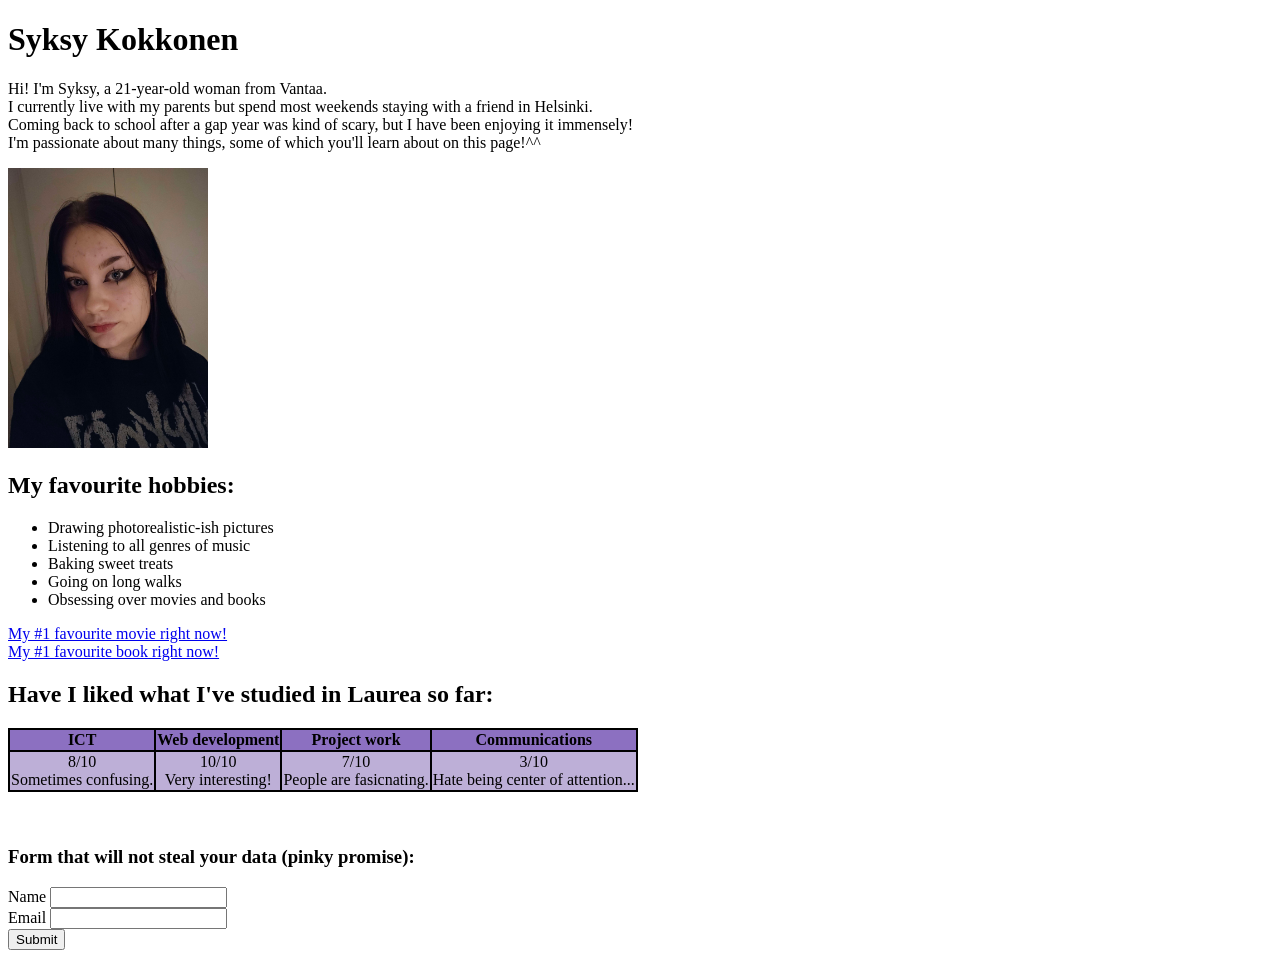
==== WS01_HTML/index.html @ aa2c6242 "Add initial HTML page for WS01_HTML." ====
<!DOCTYPE html>
<html lang="en">

<head>
    <title>Syksy's 1st HTML page!</title>
</head>

<body>
    <h1>Syksy Kokkonen</h1>
    <p>
        Hi! I'm Syksy, a 21-year-old woman from Vantaa.<br>
        I currently live with my parents but spend most weekends staying with a friend in Helsinki. <br>
        Coming back to school after a gap year was kind of scary, but I have been enjoying it immensely!<br>
        I'm passionate about many things, some of which you'll learn about on this page!^^
    </p>
    <img src="./images/20260107_222701.jpg" alt="A picture of me!" style="width:200px; height:280px;">

<h2>My favourite hobbies:</h2>
<ul>
    <li>Drawing photorealistic-ish pictures</li>
    <li>Listening to all genres of music</li>
    <li>Baking sweet treats</li>
    <li>Going on long walks</li>
    <li>Obsessing over movies and books</li>
</ul>

<a href="https://www.imdb.com/title/tt27564844/?bypassRefViewPref=1">My #1 favourite movie right now!</a> <br>
<a href="https://en.wikipedia.org/wiki/The_King_in_Yellow">My #1 favourite book right now!</a>

<h2>Have I liked what I've studied in Laurea so far:</h2>
<table bgcolor="black">
    <tr bgcolor="#8c70c1">
        <th>ICT</th>
        <th>Web development</th>
        <th>Project work</th>
        <th>Communications</th>
    </tr>
    <tr bgcolor="#bdafd7" align="center">
        <td>8/10 <br>
        Sometimes confusing.</td>
        <td>10/10 <br>
        Very interesting!</td>
        <td>7/10 <br>
        People are fasicnating.</td>
        <td>3/10 <br>
        Hate being center of attention...</td>
    </tr>
</table>

<br><br>

<h3>Form that will not steal your data (pinky promise):</h3>

<form>
<label for="name">Name</label>
<input type="text" id="name" name="name"> <br>

<label for="email">Email</label>
<input type="email" id="email" name="email"> <br>

<input type="submit" value="Submit">
</form>
<br>

</body>
</html>
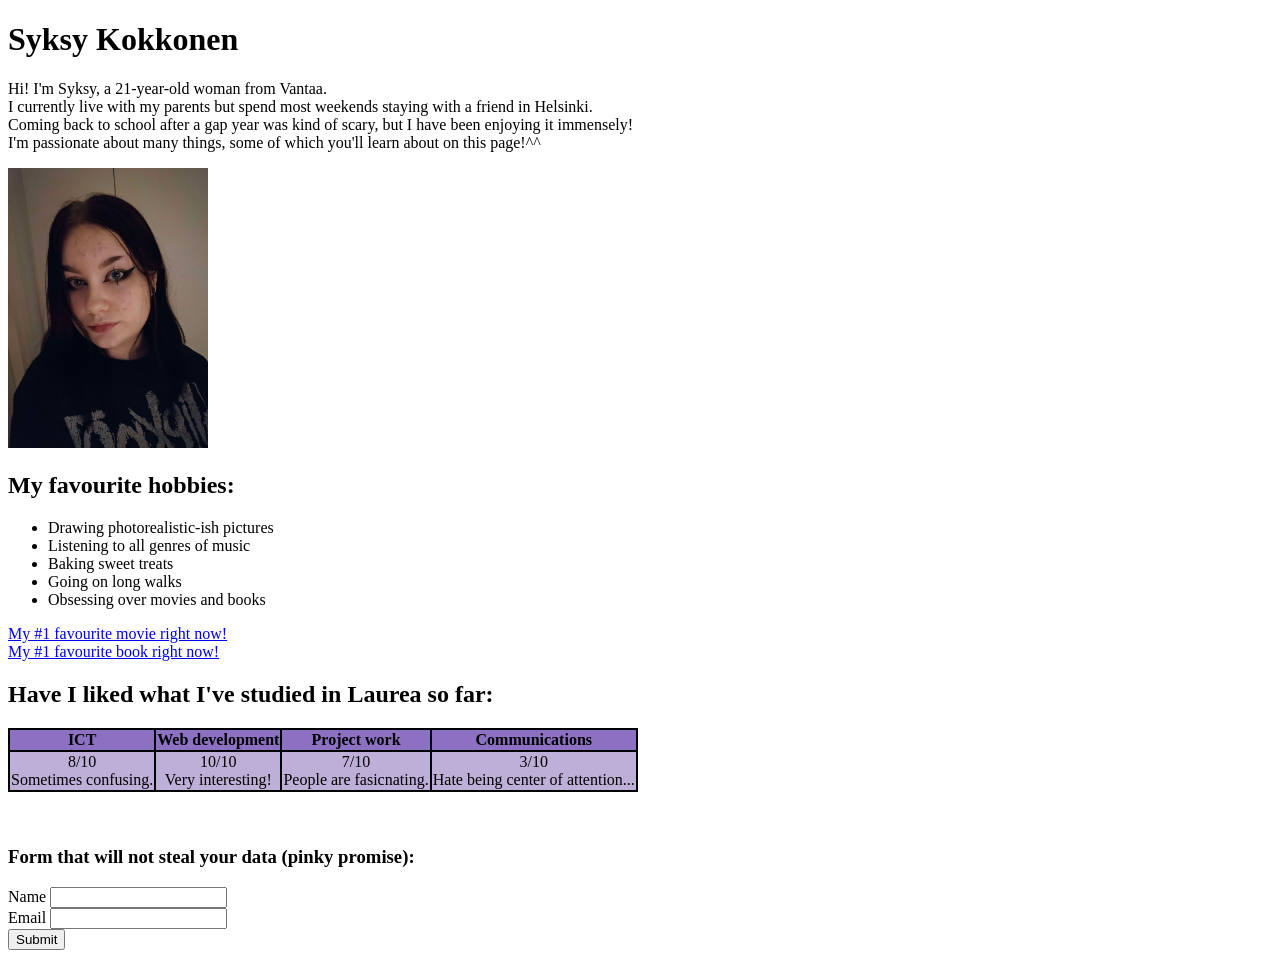
==== commit ec92297d: "Cosmetic change to Index HTML file." ====
--- a/WS01_HTML/index.html
+++ b/WS01_HTML/index.html
@@ -60,7 +60,6 @@
 
 <input type="submit" value="Submit">
 </form>
-<br>
 
 </body>
 </html>
